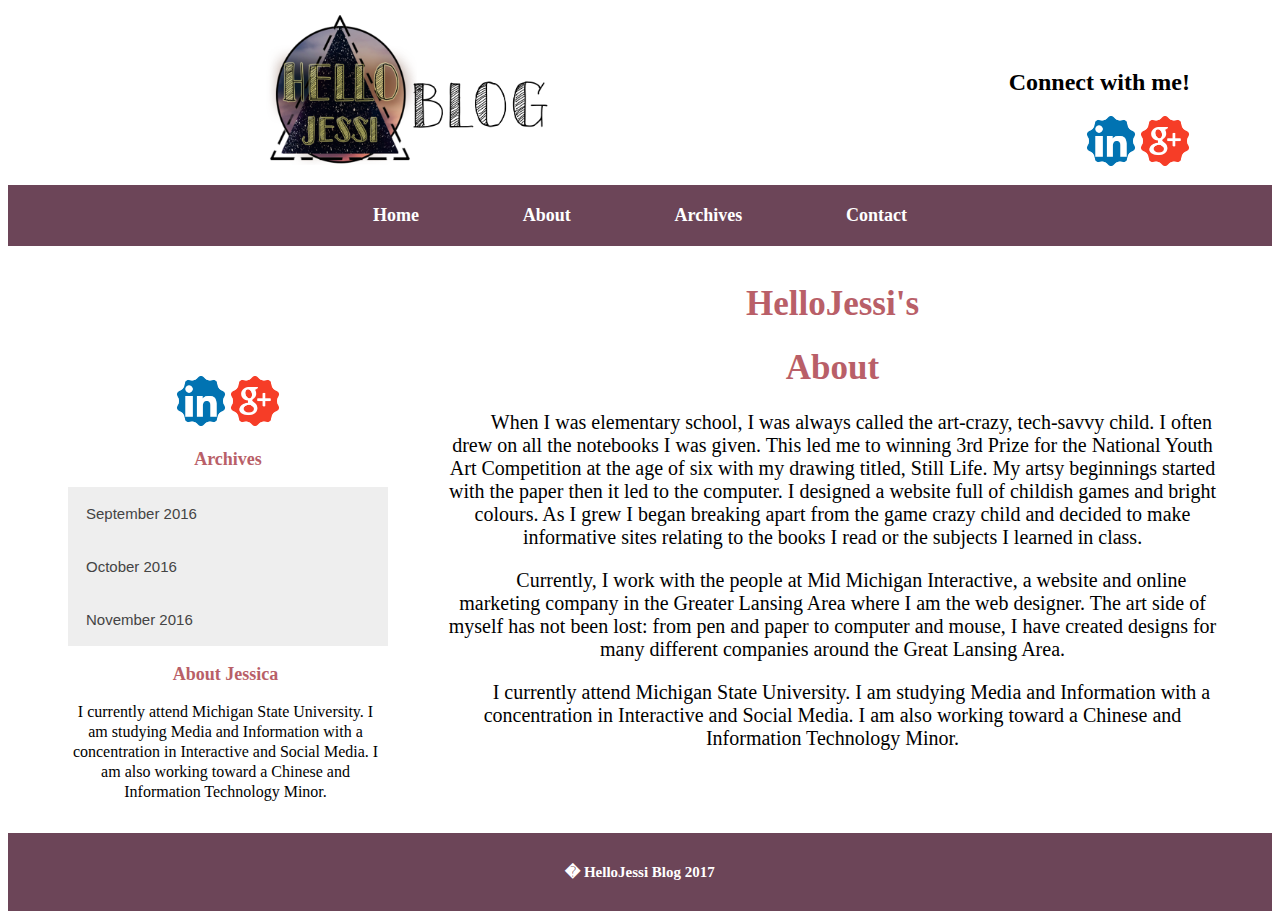
==== about.html @ 7c7baee1 "Final Project" ====
<!doctype html>
<html class="no-js" lang="en">
	<head>
		<meta charset="utf-8">
		<meta http-equiv="x-ua-compatible" content="ie=edge">
		<title>About</title>
		<meta name="description" content="">
		<meta name="viewport" content="width=device-width, initial-scale=1">
		<!-- External link (relative) to your main stylesheet -->
		<link rel="stylesheet" href="index.css">
		<!-- External link (relative) to your javascript file -->
		<script src="index.js"></script>
	</head>
	<body class="basic">
		<script src="index.js"></script>
		<div class="heading">
			<header>
				<div class="column-head-1"><a href="index.html"><img src="img/logo.png" alt="Logo" style="width:300px; height:150px;"></a></div>
				<div class="column-head-2">
					<h2 class="header-connect">Connect with me!</h2>
					<p class="social-media-header"><a href="https://www.linkedin.com/in/jessica-lam-708684100" target="_blank"><img class="alignnone wp-image-303" src="img/linkedin-dreamstale45.png" alt="linkedin-dreamstale45" width="50" height="50" /></a>   <a href="https://plus.google.com/u/0/113803808482645000146/posts"><img class="alignnone wp-image-302" src="img/google-dreamstale37.png" alt="google+-dreamstale37" width="50" height="50" /></a></p>
				</div>
			</header>
			<nav class="menu">
				<p class="menuspacing"><a href="index.html">Home</a> <a href="about.html">About</a> <a href="archives.html">Archives</a> <a href="contact.html">Contact</a></p>
			</nav>
		</div>
		<div class="wrapper">
			<section>
				<div class="column1">
					<nav id="side-bar">
						<div id="scrollArchives">
							<p class="social-media">   <a href="https://www.linkedin.com/in/jessica-lam-708684100" target="_blank"><img class="alignnone wp-image-303" src="img/linkedin-dreamstale45.png" alt="linkedin-dreamstale45" width="50" height="50" /></a>   <a href="https://plus.google.com/u/0/113803808482645000146/posts"><img class="alignnone wp-image-302" src="img/google-dreamstale37.png" alt="google+-dreamstale37" width="50" height="50" /></a></p>
							<h3>Archives</h3>
							<button class="accordion">September 2016</button>
							<div class="panel">
								<ul>
									<li class="date-listings"><a href="#sept6-16"> Sept.6.16 </a></li>
									<li class="date-listings"><a href="#sept20-16"> Sept.20.16 </a></li>
								</ul>
							</div>
							<button class="accordion">October 2016</button>
							<div class="panel">
								<ul>
									<li class="date-listings"><a href="#oct4-16"> Oct.4.16 </a></li>
									<li class="date-listings"><a href="#oct18-16"> Oct.18.16 </a></li>
								</ul>
							</div>
							<button class="accordion">November 2016</button>
							<div class="panel">
								<ul>
									<li class="date-listings"><a href="#nov1-16"> Nov.1.16 </a></li>
									<li class="date-listings"><a href="#nov15-16"> Nov.15.16 </a></li>
								</ul>
							</div>
						</div>
						<div id="about-side">
							<h3>About Jessica</h3>
							<p class="jessica-para">    I currently attend Michigan State University. I am studying Media and Information with a concentration in Interactive and Social Media. I am also working toward a Chinese and Information Technology Minor.</p>
						</div>
					</nav>
				</div>
				<div class="column2">
					<div class="contact-contactpage">
						<h1 class="mobile-blog"> HelloJessi's </h1>
						<h1>About</h1>
						<p> When I was elementary school, I was always called the art-crazy, tech-savvy child. I often drew on all the notebooks I was given. This led me to winning 3rd Prize for the National Youth Art Competition at the age of six with my drawing titled, Still Life. My artsy beginnings started with the paper then it led to the computer. I designed a website full of childish games and bright colours. As I grew I began breaking apart from the game crazy child and decided to make informative sites relating to the books I read or the subjects I learned in class.</p>
						<p> Currently, I work with the people at Mid Michigan Interactive, a website and online marketing company in the Greater Lansing Area where I am the web designer. The art side of myself has not been lost: from pen and paper to computer and mouse, I have created designs for many different companies around the Great Lansing Area.</p>
						<p> I currently attend Michigan State University. I am studying Media and Information with a concentration in Interactive and Social Media. I am also working toward a Chinese and Information Technology Minor.</p>
					</div>
				</div>
			</section>
		</div>
		<footer>
			<p> � HelloJessi Blog 2017 </p>
		</footer>
		<script src="index.js"></script>
	</body>
</html>
---- index.css ----
header {
	margin-top: 15px;
	margin-bottom: 10px;
	
	background: white;
	color: black;
	
}
footer {
	
	font-size: 18px;
	text-align: center;
	background: #6C4558;
	color: white;
	font-weight: bold;
	padding: 15px 0px 15px 0px;
	margin: 0px 0px 0px 0px;
	
	
	width:100%;
	
	
	
}
.wrapper {
	background-image: url("img/fresh_snow.png");
    background-repeat: repeat;
	width: 100%;
	height: 100%
}

section {
	display: -webkit-flex;
	max-width: 1200px;
	margin: auto auto auto auto;
	padding: 15px 35px 15px 35px;
	display: flex;
	flex-wrap: wrap;
	background: white;
	
}
.column-head-1 {
	margin-left: 250px;
	margin-bottom: -100px;
	flex: 1 1 50%;
	width: 50%;
}
.column-head-2 {
	margin-left: 550px;
	flex: 1 1 50%;
	width: 50%;
	
}
.column1 {
	
	flex: 1 1 33%;
	width: 33%;
	padding: 100px 0px 0px 0px;
	line-height: 20px;
}

.column2 {
	flex: 1 1 66%;
	width: 66%;
	margin-right: 10px;
	
}

.category-listings {
	font-size: 14px;
	color: blue;
}
.date-listings {
	font-size: 16px;
	color:blue;
}
.month-listings {
	font-size: 16px;
	font-weight: bold;
}
.jessica-para {
	
}
.date {
	color: purple;
	text-align: right;
}
.social-media {
	text-align: center;
}
.social-media-header {
	margin-top: 0px;
	text-align: right;
	
}
.header-connect {
	text-align: right;
	margin-top: 0px;
}
.menu {
	background: #6C4558;
	margin-top: 10px;
	padding-top: 5px;
	padding-bottom:5px;
	width:100%;
}
.menu a{
	
	text-decoration: none;
	color: white;
	font-size: 18px;
	font-weight: bold;
}
.menuspacing {
	text-align: center;
	word-spacing: 100px;
}

.column2 p{
	text-indent: 10mm;
	
}
.contact-contactpage p{
	text-align: center;
	font-size: 20px;
}

.contact-contactpage h1{
	text-align: center;
	
}
.con-sm {
	line-height: 30px;
}
.sidebar-para {
	text-align: center;
}

hr { 
    display: block;
    margin-top: 2em;
    margin-bottom: 1em;
    margin-left: auto;
    margin-right: auto;
    border-style: inset;
    border-width: 1px;
} 

h1 {
	font-size: 35px;
	color: #B95F68;
	font-weight: bold;
	text-align: center;
}
h3 {
	font-weight: bold;
	font-size: 18px;
	color: #B95F68;
	text-align: center;
}

ul {
    list-style-type: none;
    margin: 0px;
    padding: 0px;
    width: 25%;
    background-color: white;
    height: 100%;
}

li a {
    display: block;
    color: #000;
    padding: 0px 0px;
    
}

li a.active {
    background-color: #4CAF50;
    color: white;
}
article {
	
}
p { 
	font-size: 15px;
	
}
#side-bar {
	margin-left: 25px;
	margin-right: 45px;
	padding-right: 10px;
	
	
	
}
#scrollArchives {
	
	/*position: fixed;*/
	width: 20em;
	top: 20em;
	
	
	
}
#about-side p{
	/*padding-top: 350px;*/
	font-size: 16px;
	text-align: center;
	
}





/* Media Queries - on Phones(small screens)*/
@media (max-width:450px){
    section {
        flex: 1 1 50%;
        width: 50%;
    }
	.column-head-1 { display: none; }
	.column-head-2 { display: none; } 
	.column1 { display: none; } 
	.menu {display: none;}
	
	
}

/* Media Queries - on Tablets Devices*/
@media (max-width: 800px) {
  .menu {display: none;}
  .column-head-2 { display: none; } 
}






/* Javascript Accordion Menu */
button.accordion {
    background-color: #eee;
    color: #444;
    cursor: pointer;
    padding: 18px;
    width: 100%;
    border: none;
    text-align: left;
    outline: none;
    font-size: 15px;
    transition: 0.4s;
}

button.accordion.active, button.accordion:hover {
    background-color: #ddd; 
}

div.panel {
    padding: 0 18px;
    display: none;
    background-color: white;
}

div.panel.show {
    display: block;
}
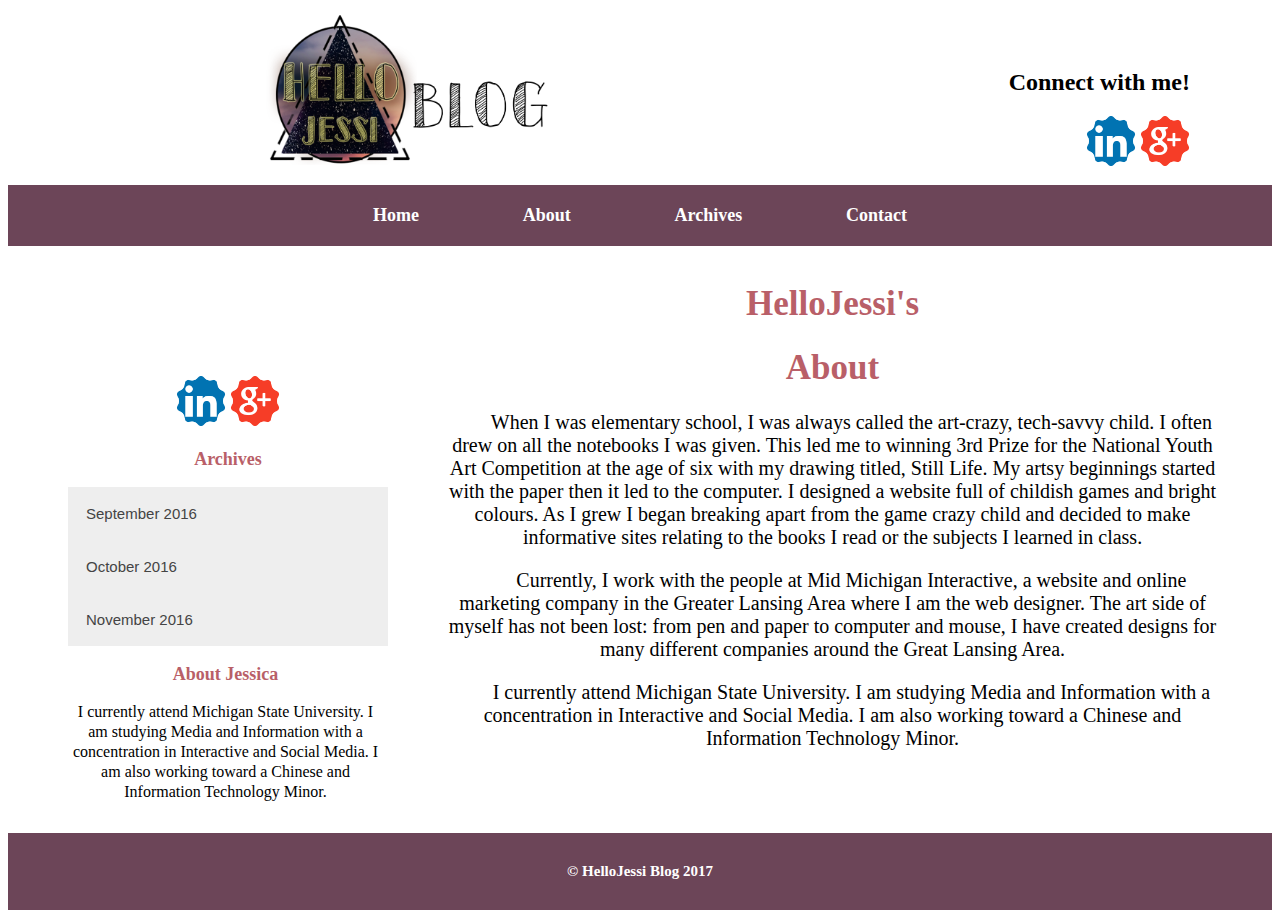
==== commit e86efc1c: "Update about.html" ====
--- a/about.html
+++ b/about.html
@@ -35,22 +35,22 @@
 							<button class="accordion">September 2016</button>
 							<div class="panel">
 								<ul>
-									<li class="date-listings"><a href="#sept6-16"> Sept.6.16 </a></li>
-									<li class="date-listings"><a href="#sept20-16"> Sept.20.16 </a></li>
+									<li class="date-listings"><a href="index.html#sept6-16"> Sept.6.16 </a></li>
+									<li class="date-listings"><a href="index.html#sept20-16"> Sept.20.16 </a></li>
 								</ul>
 							</div>
 							<button class="accordion">October 2016</button>
 							<div class="panel">
 								<ul>
-									<li class="date-listings"><a href="#oct4-16"> Oct.4.16 </a></li>
-									<li class="date-listings"><a href="#oct18-16"> Oct.18.16 </a></li>
+									<li class="date-listings"><a href="index.html#oct4-16"> Oct.4.16 </a></li>
+									<li class="date-listings"><a href="index.html#oct18-16"> Oct.18.16 </a></li>
 								</ul>
 							</div>
 							<button class="accordion">November 2016</button>
 							<div class="panel">
 								<ul>
-									<li class="date-listings"><a href="#nov1-16"> Nov.1.16 </a></li>
-									<li class="date-listings"><a href="#nov15-16"> Nov.15.16 </a></li>
+									<li class="date-listings"><a href="index.html#nov1-16"> Nov.1.16 </a></li>
+									<li class="date-listings"><a href="index.html#nov15-16"> Nov.15.16 </a></li>
 								</ul>
 							</div>
 						</div>
@@ -72,8 +72,8 @@
 			</section>
 		</div>
 		<footer>
-			<p> � HelloJessi Blog 2017 </p>
+			<p> © HelloJessi Blog 2017 </p>
 		</footer>
 		<script src="index.js"></script>
 	</body>
-</html>+</html>
